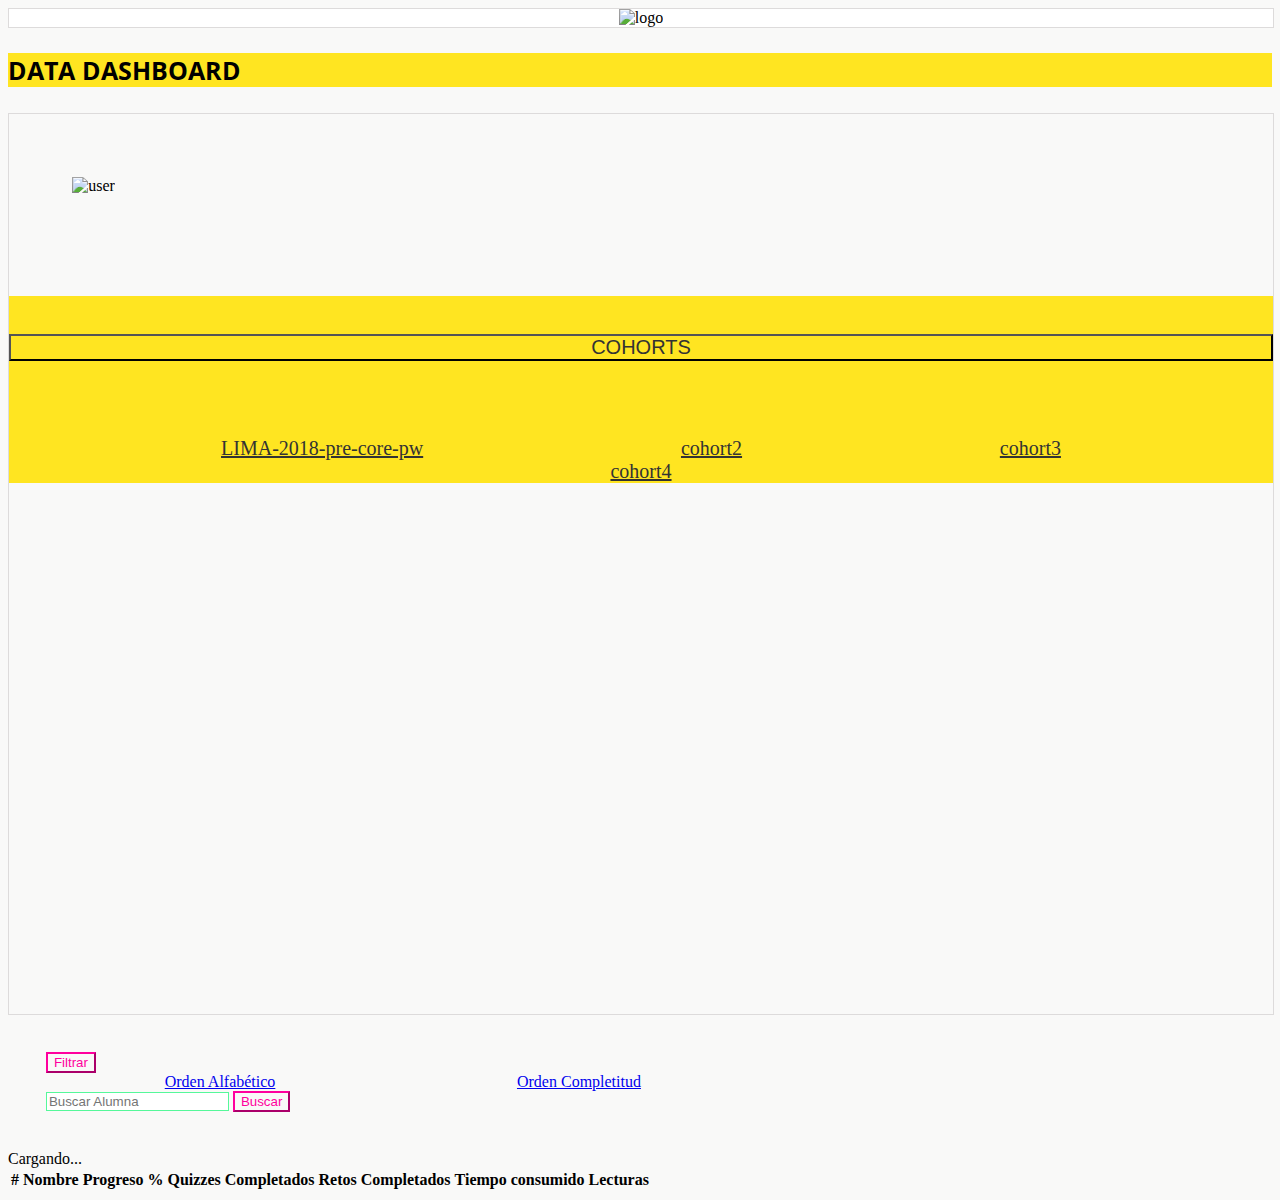
==== src/index.html @ b428a6f5 "probando promise.all, en data.js" ====
<!DOCTYPE html>
<html>
  <head>
    <meta charset="utf-8">
    <meta name="viewport" content="width=device-width, initial-scale=1.0">
    <title>Data Dashboard</title>
    <!-- Link brootstrap -->
    <link rel="stylesheet" href="https://stackpath.bootstrapcdn.com/bootstrap/4.1.1/css/bootstrap.min.css" integrity="sha384-WskhaSGFgHYWDcbwN70/dfYBj47jz9qbsMId/iRN3ewGhXQFZCSftd1LZCfmhktB" crossorigin="anonymous">
    <!-- Link fuentes -->
    <link href="https://fonts.googleapis.com/css?family=Open+Sans:400,700" rel="stylesheet">
    <!-- Link style -->
    <link rel="stylesheet" href="style.css">
  </head>
  <body>
    <!-- Container -->
    <div class="container-fluid">
      <!-- col header -->
      <div class="row">
        <div class = "col-3 logo">
            <picture>
              <img src="../src/img/logo_laboratoria.png" class="img-fluid lab" alt="logo">
            </picture>
        </div>  
        <div class="col-9 title">
            <h1>DATA DASHBOARD</h1>
        </div> <!-- fin col de header -->
      </div>      
      <div class="row"> <!-- col de la estructura -->
        <div class="col-3 menu sticky-top">
          <!-- aqui va usuario  -->
          <picture>
          <img src="../src/img/no-user.png" alt="user" class="img-fluid user">
          </picture>
          <!-- menu desplegable de cohorts sacar de bootstrap -->
          <div class="row">
              <div class="dropdown col-12 cohort">             
                 <button class="btn btn-sucess dropdown-toggle cohort" type="button" id="dropdownMenuEnlace" data-toggle="dropdown" aria-haspopup="true" aria-expanded="true">
                  COHORTS
                 </button>   
                   <!-- enlace 'a' con id, para darle funcionalidad -->
                 <div class="dropdown-menu cohort" aria-labelledby="dropdownMenuEnlace" aria-expanded="true">
                   <a id = "boton" href="#" class="dropdown-item cohort">LIMA-2018-pre-core-pw</a>
                   <a id = "botonTwo" href="#" class="dropdown-item cohort">cohort2</a>
                   <a id = "botonThree" href="#" class="dropdown-item cohort">cohort3</a>
                   <a id = "botonFour" href="#" class="dropdown-item cohort">cohort4</a>
                 </div>
                 
               </div>
           </div>
         </div>
        <div class="col-9"> <!--contenido de data-->
          <!--div con menu de ordenar / filtrar y buscar bootstrap-->
          <div class="row dropdown filter">
            <div class="col-6 dropright">
              <button class="btn btn-secondary dropdown-toggle filtro" type="button" id="dropdownMenuButton" data-toggle="dropdown" aria-haspopup="true" aria-expanded="false">
                 Filtrar
              </button>
              <div class="dropdown-menu" aria-labelledby="dropdownMenuButton">
                <a class="dropdown-item" href="#">Orden Alfabético</a>
                <a class="dropdown-item" href="#">Orden Completitud</a>
              </div>
            </div>   
            <div class="col-6">
              <form class="form-inline ">
                <input class="form-control mr-sm-2" type="search" placeholder="Buscar Alumna" aria-label="Search">
                <button class="btn btn-outline-success my-2 my-sm-0 filtro" type="submit">Buscar</button>
              </form>
            </div>  
          </div>
          <div id="loading">Cargando...</div>
          <article id="ranking" class="studentList row">
            <table id="studentsRanking" class="table col-lg-12">
              <thead>
                <tr>
                  <th scope="col">#</th>
                  <th scope="col">Nombre</th>
                  <th scope="col">Progreso %</th>
                  <th scope="col">Quizzes Completados</th>
                  <th scope="col">Retos Completados</th>
                  <th scope="col">Tiempo consumido</th>
                  <th scope="col">Lecturas</th>
                </tr>
              </thead>
              <tbody id="studentsName"></tbody>
            </table>
          </article>
      </div>  <!-- fin col de la estructura -->
    </div> <!-- Fin container -->  
    <script src="https://code.jquery.com/jquery-3.3.1.slim.min.js" integrity="sha384-q8i/X+965DzO0rT7abK41JStQIAqVgRVzpbzo5smXKp4YfRvH+8abtTE1Pi6jizo" crossorigin="anonymous"></script>
    <script src="https://cdnjs.cloudflare.com/ajax/libs/popper.js/1.14.3/umd/popper.min.js" integrity="sha384-ZMP7rVo3mIykV+2+9J3UJ46jBk0WLaUAdn689aCwoqbBJiSnjAK/l8WvCWPIPm49" crossorigin="anonymous"></script>
    <script src="https://stackpath.bootstrapcdn.com/bootstrap/4.1.1/js/bootstrap.min.js" integrity="sha384-smHYKdLADwkXOn1EmN1qk/HfnUcbVRZyYmZ4qpPea6sjB/pTJ0euyQp0Mk8ck+5T" crossorigin="anonymous"></script>
    <!-- Link main -->
    <script src="main.js"></script>
  </body>
</html>
---- src/style.css ----
body{
  background-color: #F9F9F8;
}
h1{
  font-family: 'Open Sans', sans-serif;
  text-align: left;
  margin: 2% 0%;
  font-weight: bold;
  font-size: 25px;
}
.lab{
  object-fit: scale-down;
  height: 12vh;
}
.logo {
 background-color: white; 
 width: 100%;
 text-align: center;
 border: 1px solid rgb(221, 219, 219);
}
.title {
  background-color: #FFE521;
  width: 100%;
}
.menu{
  width: 100%;
  background-color: #F9F9F8;
  border: 1px solid rgb(221, 219, 219);
  height: 100vh;
}
.user{
  object-fit: scale-down;
  height: 15vh;
  padding: 5%;
}
.cohort{
  color: #333333;
  width: 100%;
  margin: 3% 0%;
  padding: 0%;
  background-color: #FFE521;
  font-size: 20px;
  text-align:center;
}
.dropdown-item{
  width: 100%;
  margin: 0%;
  padding: 0% 10%;
}
.filtro{
  color: #FF009E;
  background-color: transparent;
  background-image: none;
  border-color: #FF009E;
}
.filter{
  margin: 3%;
}
.dropdown-item:hover{
  background-color: #FF009E;
}
.filtro:hover{
  background-color: #56F89A;
  color: black;
}
.btn-secondary:not(:disabled):not(.disabled).active, .btn-secondary:not(:disabled):not(.disabled):active, .show>.btn-secondary.dropdown-toggle {
  color: #fff;
  background-color: #56F89A;
  border-color: #4e555b;
}
.form-control{
  color: #56F89A;
  border: 1px solid #56F89A;
}
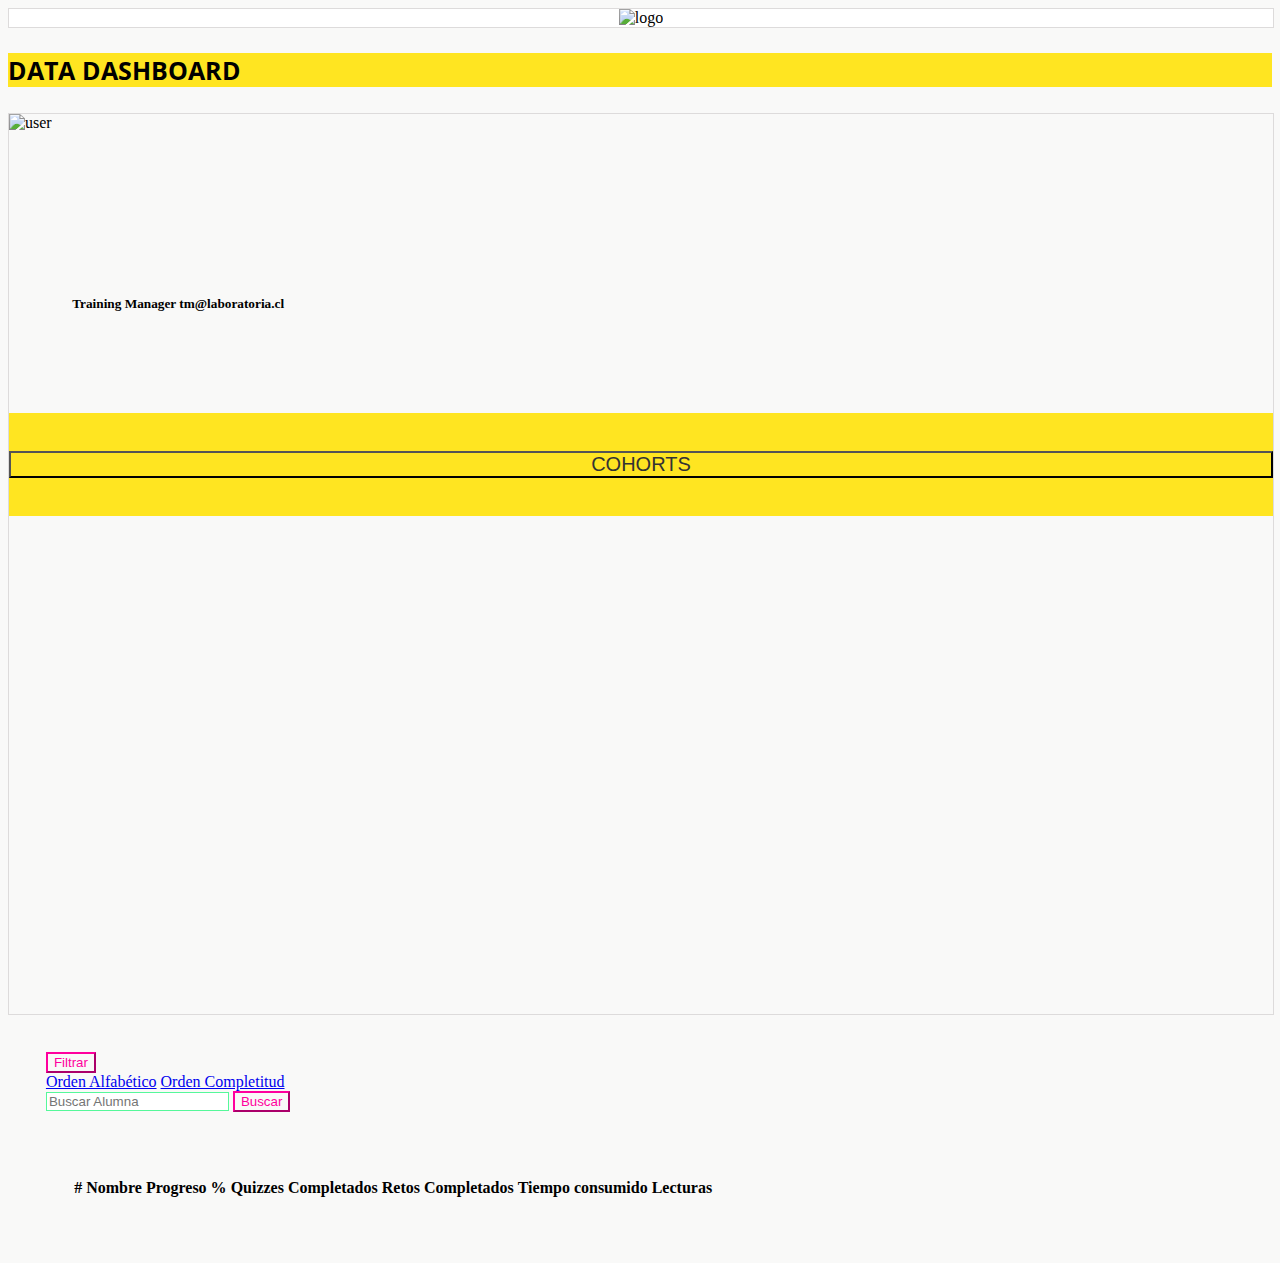
==== commit 19fe56d7: "agregando cohorts desplegable, modificando fetch, agregando a data funciones, impresion correcta de " ====
--- a/src/index.html
+++ b/src/index.html
@@ -15,43 +15,47 @@
     <!-- Container -->
     <div class="container-fluid">
       <!-- col header -->
-      <div class="row">
-        <div class = "col-3 logo">
+      <header class="row">
+        <!-- Logo Laboratoria  -->
+        <div class = "col-sm-3 logo">
             <picture>
               <img src="../src/img/logo_laboratoria.png" class="img-fluid lab" alt="logo">
             </picture>
         </div>  
-        <div class="col-9 title">
+        <div class="col-sm-9 title">
             <h1>DATA DASHBOARD</h1>
-        </div> <!-- fin col de header -->
-      </div>      
+        </div> 
+      </header> <!-- fin col de header -->      
       <div class="row"> <!-- col de la estructura -->
-        <div class="col-3 menu sticky-top">
+        <aside class="col-sm-3 menu sticky-top">
           <!-- aqui va usuario  -->
-          <picture>
-          <img src="../src/img/no-user.png" alt="user" class="img-fluid user">
-          </picture>
+          <div class="row">
+            <div class="col-3">
+              <picture>
+                <img src="../src/img/no-user.png" alt="user" class="img user">
+              </picture>
+            </div>
+            <div class="col-9">
+              <h5>Training Manager tm@laboratoria.cl</h5>
+            </div>
+          </div>  
           <!-- menu desplegable de cohorts sacar de bootstrap -->
           <div class="row">
-              <div class="dropdown col-12 cohort">             
+              <div class="dropdown col-sm-12 cohort">             
                  <button class="btn btn-sucess dropdown-toggle cohort" type="button" id="dropdownMenuEnlace" data-toggle="dropdown" aria-haspopup="true" aria-expanded="true">
                   COHORTS
                  </button>   
                    <!-- enlace 'a' con id, para darle funcionalidad -->
-                 <div class="dropdown-menu cohort" aria-labelledby="dropdownMenuEnlace" aria-expanded="true">
-                   <a id = "boton" href="#" class="dropdown-item cohort">LIMA-2018-pre-core-pw</a>
-                   <a id = "botonTwo" href="#" class="dropdown-item cohort">cohort2</a>
-                   <a id = "botonThree" href="#" class="dropdown-item cohort">cohort3</a>
-                   <a id = "botonFour" href="#" class="dropdown-item cohort">cohort4</a>
+                 <div class="dropdown-menu cohort" id="menuCohort" aria-labelledby="dropdownMenuEnlace" aria-expanded="true">
+                <!-- espacio -->
                  </div>
-                 
                </div>
            </div>
-         </div>
-        <div class="col-9"> <!--contenido de data-->
+          </aside>
+        <section class="col-sm-9" id="contData"> <!--contenido de data-->
           <!--div con menu de ordenar / filtrar y buscar bootstrap-->
           <div class="row dropdown filter">
-            <div class="col-6 dropright">
+            <div class="col-sm-6 dropright">
               <button class="btn btn-secondary dropdown-toggle filtro" type="button" id="dropdownMenuButton" data-toggle="dropdown" aria-haspopup="true" aria-expanded="false">
                  Filtrar
               </button>
@@ -60,16 +64,15 @@
                 <a class="dropdown-item" href="#">Orden Completitud</a>
               </div>
             </div>   
-            <div class="col-6">
+            <div class="col-sm-6">
               <form class="form-inline ">
                 <input class="form-control mr-sm-2" type="search" placeholder="Buscar Alumna" aria-label="Search">
                 <button class="btn btn-outline-success my-2 my-sm-0 filtro" type="submit">Buscar</button>
               </form>
             </div>  
           </div>
-          <div id="loading">Cargando...</div>
           <article id="ranking" class="studentList row">
-            <table id="studentsRanking" class="table col-lg-12">
+            <table id="studentsRanking" class="table col-sm-12 table-responsive-sm table-hover">
               <thead>
                 <tr>
                   <th scope="col">#</th>
@@ -84,12 +87,13 @@
               <tbody id="studentsName"></tbody>
             </table>
           </article>
-      </div>  <!-- fin col de la estructura -->
+        </section>  <!-- fin col de la estructura -->
     </div> <!-- Fin container -->  
     <script src="https://code.jquery.com/jquery-3.3.1.slim.min.js" integrity="sha384-q8i/X+965DzO0rT7abK41JStQIAqVgRVzpbzo5smXKp4YfRvH+8abtTE1Pi6jizo" crossorigin="anonymous"></script>
     <script src="https://cdnjs.cloudflare.com/ajax/libs/popper.js/1.14.3/umd/popper.min.js" integrity="sha384-ZMP7rVo3mIykV+2+9J3UJ46jBk0WLaUAdn689aCwoqbBJiSnjAK/l8WvCWPIPm49" crossorigin="anonymous"></script>
     <script src="https://stackpath.bootstrapcdn.com/bootstrap/4.1.1/js/bootstrap.min.js" integrity="sha384-smHYKdLADwkXOn1EmN1qk/HfnUcbVRZyYmZ4qpPea6sjB/pTJ0euyQp0Mk8ck+5T" crossorigin="anonymous"></script>
     <!-- Link main -->
     <script src="main.js"></script>
+    <script src="data.js"></script>
   </body>
 </html>
--- a/src/style.css
+++ b/src/style.css
@@ -7,6 +7,10 @@
   margin: 2% 0%;
   font-weight: bold;
   font-size: 25px;
+}
+h5{
+  margin-top: 8%;
+  padding: 5%;
 }
 .lab{
   object-fit: scale-down;
@@ -31,7 +35,6 @@
 .user{
   object-fit: scale-down;
   height: 15vh;
-  padding: 5%;
 }
 .cohort{
   color: #333333;
@@ -42,10 +45,15 @@
   font-size: 20px;
   text-align:center;
 }
-.dropdown-item{
+li{
+  font-size: 20px;
+  border:1px white solid;
   width: 100%;
   margin: 0%;
   padding: 0% 10%;
+}
+#contData{
+  display: block;
 }
 .filtro{
   color: #FF009E;
@@ -56,7 +64,7 @@
 .filter{
   margin: 3%;
 }
-.dropdown-item:hover{
+li:hover{
   background-color: #FF009E;
 }
 .filtro:hover{
@@ -68,7 +76,22 @@
   background-color: #56F89A;
   border-color: #4e555b;
 }
+#ranking{
+  margin: 5% 5%;
+}
 .form-control{
   color: #56F89A;
   border: 1px solid #56F89A;
-}+}
+tr td:hover{
+  background-color: #56F89A;
+}
+
+@media all and (max-width: 700px) {
+  [class*="col-"] {
+      width: 100%
+  }
+  .col-3{
+      width:25%;
+  }
+}
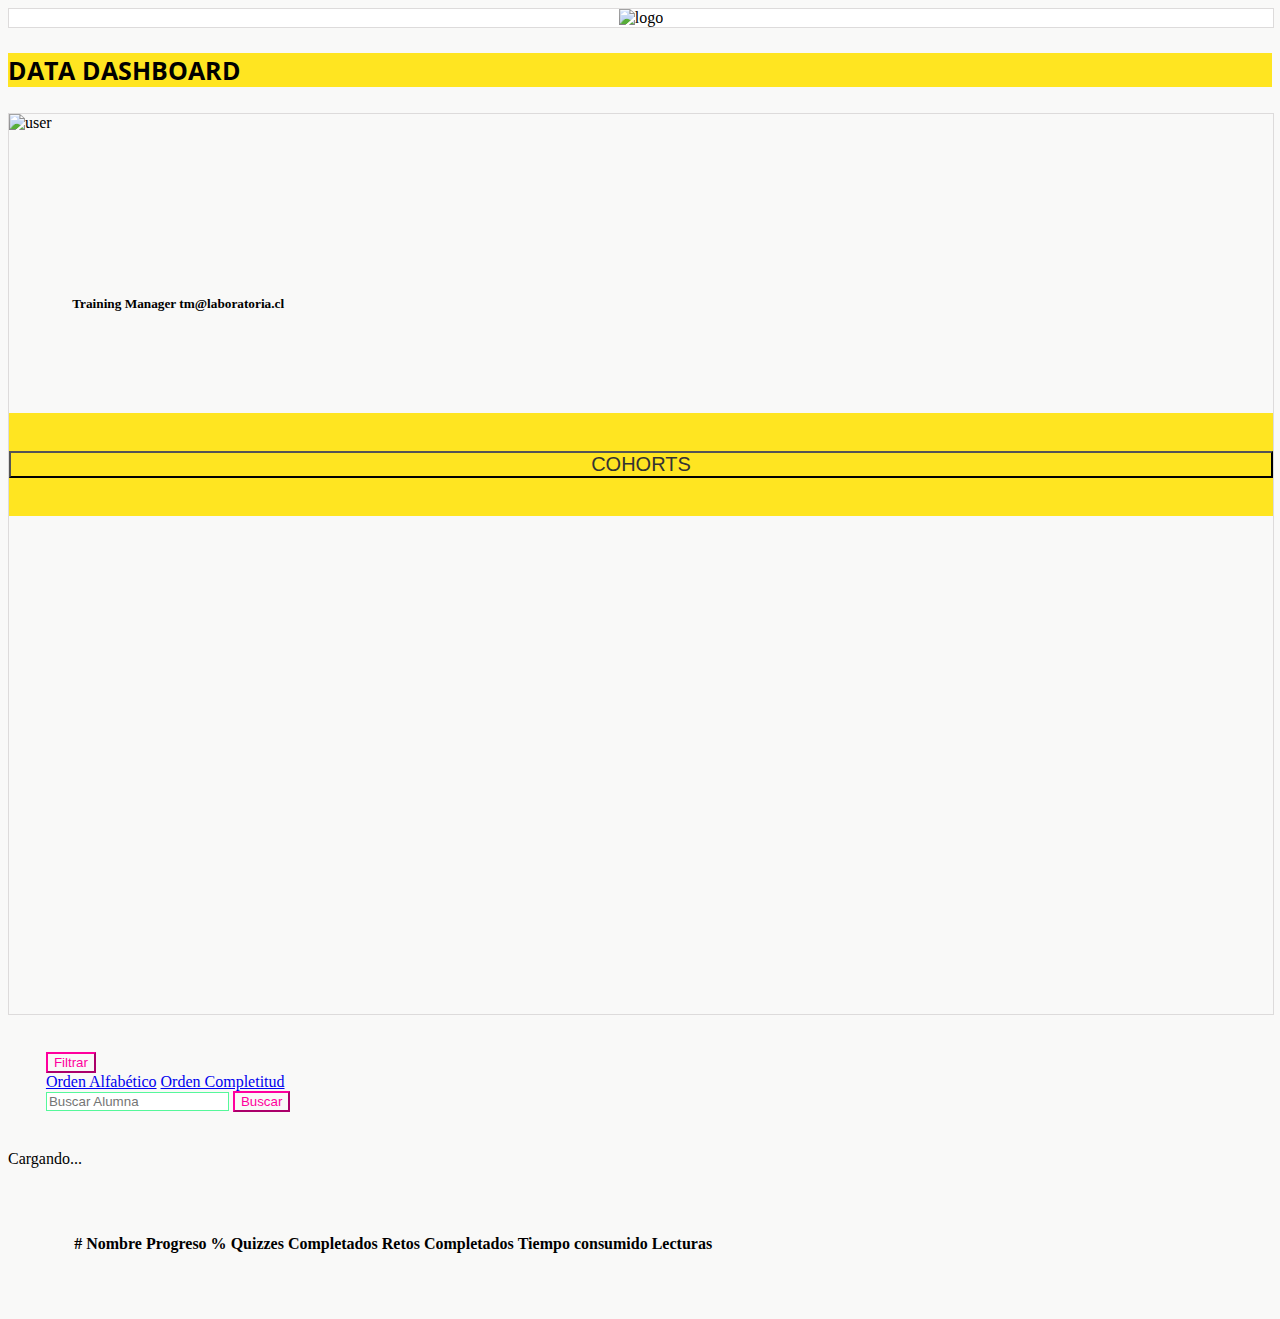
==== commit 50abe1de: "intentndo sincronizar" ====
--- a/src/index.html
+++ b/src/index.html
@@ -49,6 +49,7 @@
                  <div class="dropdown-menu cohort" id="menuCohort" aria-labelledby="dropdownMenuEnlace" aria-expanded="true">
                 <!-- espacio -->
                  </div>
+                 
                </div>
            </div>
           </aside>
@@ -71,6 +72,7 @@
               </form>
             </div>  
           </div>
+          <div id="loading">Cargando...</div>
           <article id="ranking" class="studentList row">
             <table id="studentsRanking" class="table col-sm-12 table-responsive-sm table-hover">
               <thead>
--- a/src/style.css
+++ b/src/style.css
@@ -83,6 +83,15 @@
   color: #56F89A;
   border: 1px solid #56F89A;
 }
+<<<<<<< HEAD
+
+#imagen {
+  text-align: center;
+  height: 50%;
+  width: 50%;
+  display: none;
+}
+=======
 tr td:hover{
   background-color: #56F89A;
 }
@@ -95,3 +104,4 @@
       width:25%;
   }
 }
+>>>>>>> upstream/master
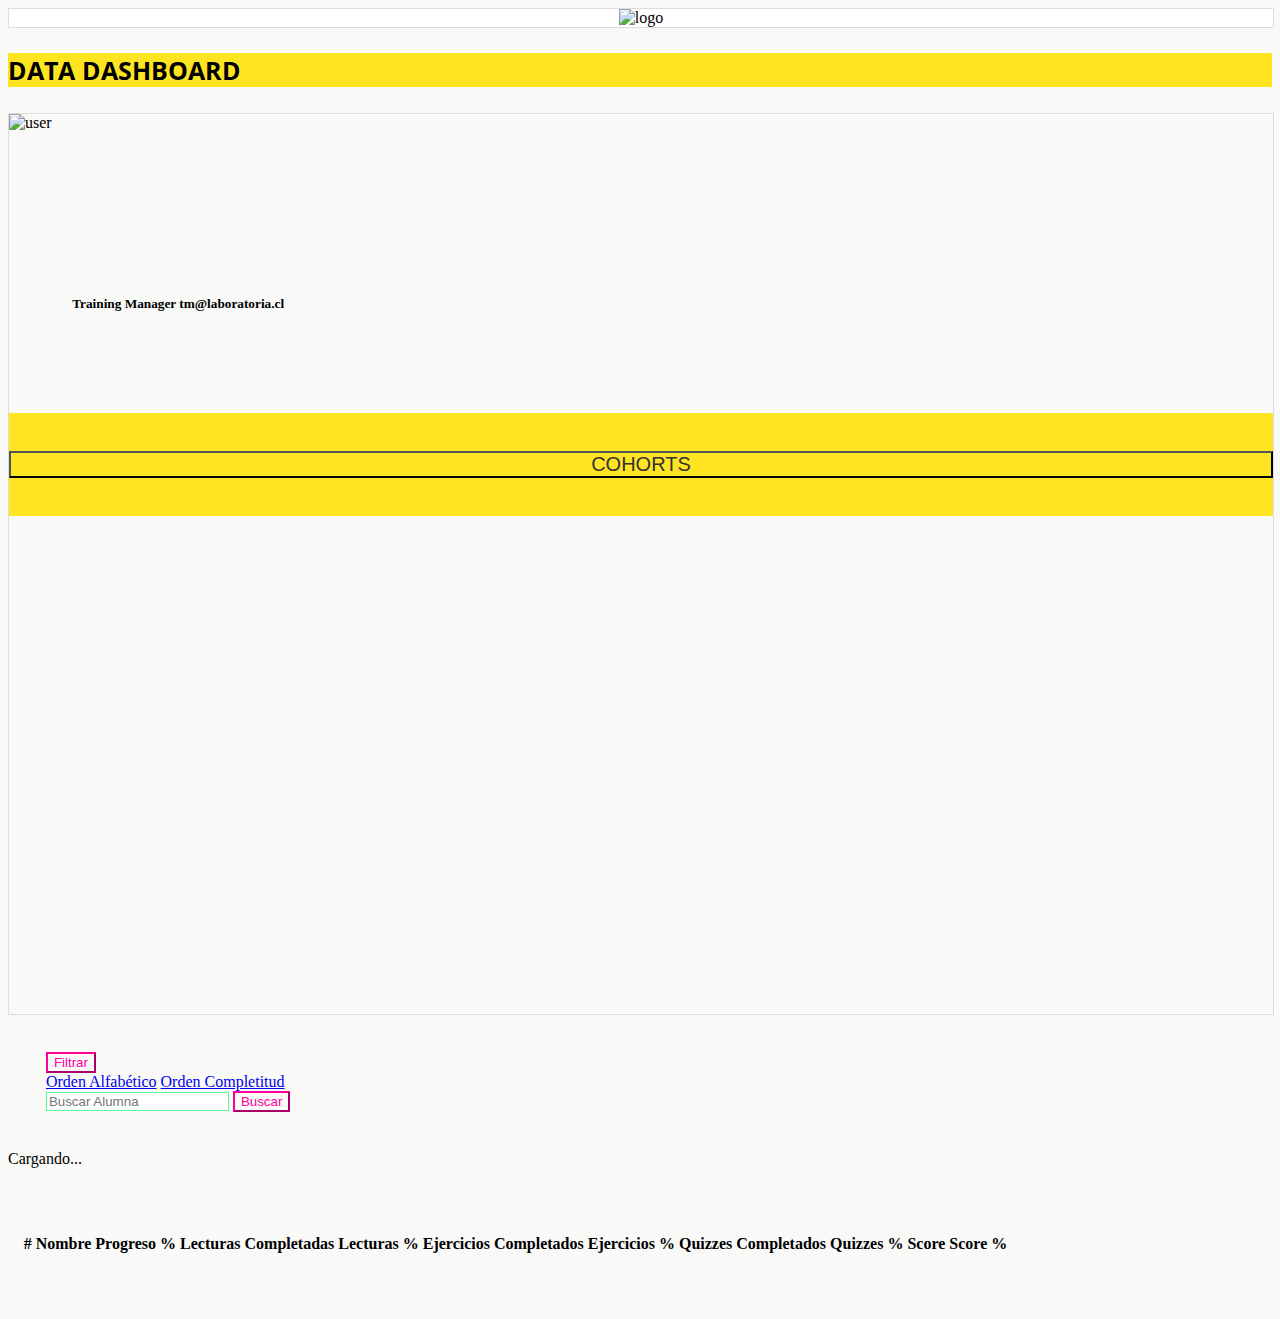
==== commit b27da5f5: "creando readme" ====
--- a/src/index.html
+++ b/src/index.html
@@ -46,7 +46,8 @@
                   COHORTS
                  </button>   
                    <!-- enlace 'a' con id, para darle funcionalidad -->
-                 <div class="dropdown-menu cohort" id="menuCohort" aria-labelledby="dropdownMenuEnlace" aria-expanded="true">
+                   <div class="dropdown-menu cohort" id="menuCohort" aria-labelledby="dropdownMenuEnlace" aria-expanded="true">
+                 
                 <!-- espacio -->
                  </div>
                  
@@ -80,10 +81,14 @@
                   <th scope="col">#</th>
                   <th scope="col">Nombre</th>
                   <th scope="col">Progreso %</th>
+                  <th scope="col">Lecturas Completadas</th>
+                  <th scope="col">Lecturas %</th>
+                  <th scope="col">Ejercicios Completados</th>
+                  <th scope="col">Ejercicios %</th>
                   <th scope="col">Quizzes Completados</th>
-                  <th scope="col">Retos Completados</th>
-                  <th scope="col">Tiempo consumido</th>
-                  <th scope="col">Lecturas</th>
+                  <th scope="col">Quizzes %</th>
+                  <th scope="col">Score</th>
+                  <th scope="col">Score %</th>
                 </tr>
               </thead>
               <tbody id="studentsName"></tbody>
--- a/src/style.css
+++ b/src/style.css
@@ -77,31 +77,25 @@
   border-color: #4e555b;
 }
 #ranking{
-  margin: 5% 5%;
+  margin: 5% 1%;
 }
 .form-control{
   color: #56F89A;
   border: 1px solid #56F89A;
 }
-<<<<<<< HEAD
-
-#imagen {
-  text-align: center;
-  height: 50%;
-  width: 50%;
-  display: none;
-}
-=======
 tr td:hover{
   background-color: #56F89A;
 }
 
-@media all and (max-width: 700px) {
-  [class*="col-"] {
-      width: 100%
+@media screen and (max-width: 700px) {
+  table {
+    width: 100%;
   }
-  .col-3{
-      width:25%;
+  thead {
+    display: none;
   }
+  tr {
+    background-color: inherit;
+  }
+
 }
->>>>>>> upstream/master
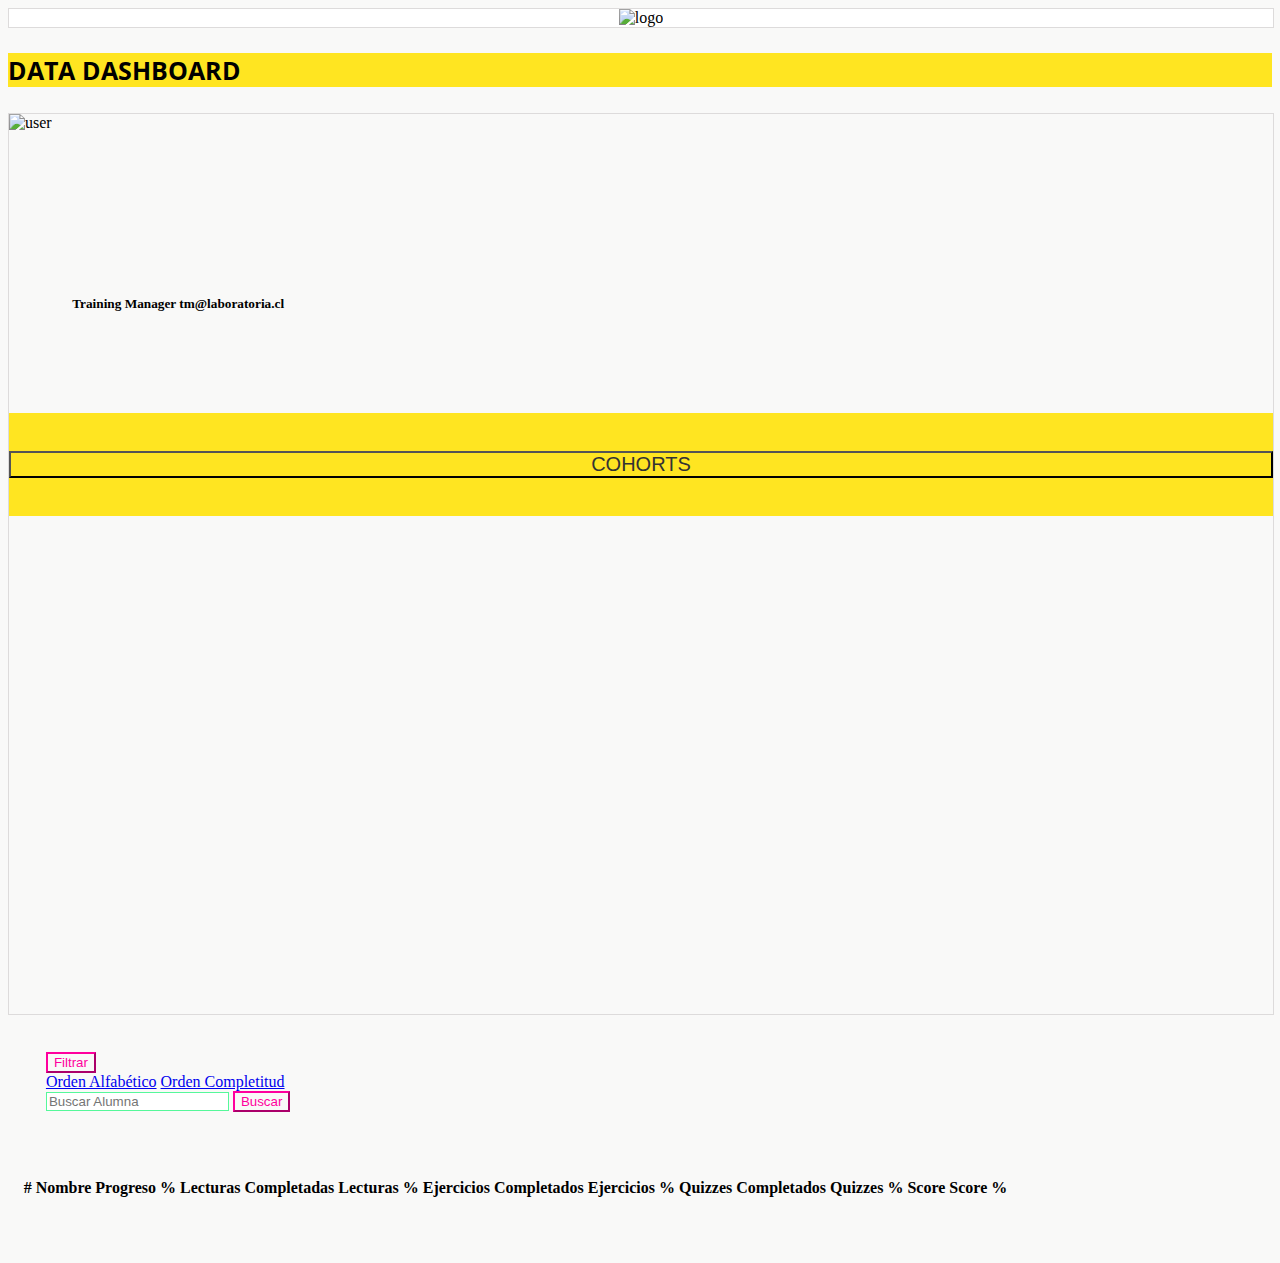
==== commit 2fed3e8e: "empezando desde 0" ====
--- a/src/index.html
+++ b/src/index.html
@@ -1,106 +1,105 @@
-<!DOCTYPE html>
-<html>
-  <head>
-    <meta charset="utf-8">
-    <meta name="viewport" content="width=device-width, initial-scale=1.0">
-    <title>Data Dashboard</title>
-    <!-- Link brootstrap -->
-    <link rel="stylesheet" href="https://stackpath.bootstrapcdn.com/bootstrap/4.1.1/css/bootstrap.min.css" integrity="sha384-WskhaSGFgHYWDcbwN70/dfYBj47jz9qbsMId/iRN3ewGhXQFZCSftd1LZCfmhktB" crossorigin="anonymous">
-    <!-- Link fuentes -->
-    <link href="https://fonts.googleapis.com/css?family=Open+Sans:400,700" rel="stylesheet">
-    <!-- Link style -->
-    <link rel="stylesheet" href="style.css">
-  </head>
-  <body>
-    <!-- Container -->
-    <div class="container-fluid">
-      <!-- col header -->
-      <header class="row">
-        <!-- Logo Laboratoria  -->
-        <div class = "col-sm-3 logo">
-            <picture>
-              <img src="../src/img/logo_laboratoria.png" class="img-fluid lab" alt="logo">
-            </picture>
-        </div>  
-        <div class="col-sm-9 title">
-            <h1>DATA DASHBOARD</h1>
-        </div> 
-      </header> <!-- fin col de header -->      
-      <div class="row"> <!-- col de la estructura -->
-        <aside class="col-sm-3 menu sticky-top">
-          <!-- aqui va usuario  -->
-          <div class="row">
-            <div class="col-3">
-              <picture>
-                <img src="../src/img/no-user.png" alt="user" class="img user">
-              </picture>
-            </div>
-            <div class="col-9">
-              <h5>Training Manager tm@laboratoria.cl</h5>
-            </div>
-          </div>  
-          <!-- menu desplegable de cohorts sacar de bootstrap -->
-          <div class="row">
-              <div class="dropdown col-sm-12 cohort">             
-                 <button class="btn btn-sucess dropdown-toggle cohort" type="button" id="dropdownMenuEnlace" data-toggle="dropdown" aria-haspopup="true" aria-expanded="true">
-                  COHORTS
-                 </button>   
-                   <!-- enlace 'a' con id, para darle funcionalidad -->
-                   <div class="dropdown-menu cohort" id="menuCohort" aria-labelledby="dropdownMenuEnlace" aria-expanded="true">
-                 
-                <!-- espacio -->
-                 </div>
-                 
-               </div>
-           </div>
-          </aside>
-        <section class="col-sm-9" id="contData"> <!--contenido de data-->
-          <!--div con menu de ordenar / filtrar y buscar bootstrap-->
-          <div class="row dropdown filter">
-            <div class="col-sm-6 dropright">
-              <button class="btn btn-secondary dropdown-toggle filtro" type="button" id="dropdownMenuButton" data-toggle="dropdown" aria-haspopup="true" aria-expanded="false">
-                 Filtrar
-              </button>
-              <div class="dropdown-menu" aria-labelledby="dropdownMenuButton">
-                <a class="dropdown-item" href="#">Orden Alfabético</a>
-                <a class="dropdown-item" href="#">Orden Completitud</a>
-              </div>
-            </div>   
-            <div class="col-sm-6">
-              <form class="form-inline ">
-                <input class="form-control mr-sm-2" type="search" placeholder="Buscar Alumna" aria-label="Search">
-                <button class="btn btn-outline-success my-2 my-sm-0 filtro" type="submit">Buscar</button>
-              </form>
-            </div>  
-          </div>
-          <div id="loading">Cargando...</div>
-          <article id="ranking" class="studentList row">
-            <table id="studentsRanking" class="table col-sm-12 table-responsive-sm table-hover">
-              <thead>
-                <tr>
-                  <th scope="col">#</th>
-                  <th scope="col">Nombre</th>
-                  <th scope="col">Progreso %</th>
-                  <th scope="col">Lecturas Completadas</th>
-                  <th scope="col">Lecturas %</th>
-                  <th scope="col">Ejercicios Completados</th>
-                  <th scope="col">Ejercicios %</th>
-                  <th scope="col">Quizzes Completados</th>
-                  <th scope="col">Quizzes %</th>
-                  <th scope="col">Score</th>
-                  <th scope="col">Score %</th>
-                </tr>
-              </thead>
-              <tbody id="studentsName"></tbody>
-            </table>
-          </article>
-        </section>  <!-- fin col de la estructura -->
-    </div> <!-- Fin container -->  
-    <script src="https://code.jquery.com/jquery-3.3.1.slim.min.js" integrity="sha384-q8i/X+965DzO0rT7abK41JStQIAqVgRVzpbzo5smXKp4YfRvH+8abtTE1Pi6jizo" crossorigin="anonymous"></script>
-    <script src="https://cdnjs.cloudflare.com/ajax/libs/popper.js/1.14.3/umd/popper.min.js" integrity="sha384-ZMP7rVo3mIykV+2+9J3UJ46jBk0WLaUAdn689aCwoqbBJiSnjAK/l8WvCWPIPm49" crossorigin="anonymous"></script>
-    <script src="https://stackpath.bootstrapcdn.com/bootstrap/4.1.1/js/bootstrap.min.js" integrity="sha384-smHYKdLADwkXOn1EmN1qk/HfnUcbVRZyYmZ4qpPea6sjB/pTJ0euyQp0Mk8ck+5T" crossorigin="anonymous"></script>
-    <!-- Link main -->
-    <script src="main.js"></script>
-    <script src="data.js"></script>
-  </body>
-</html>
+<!DOCTYPE html>
+<html>
+  <head>
+    <meta charset="utf-8">
+    <meta name="viewport" content="width=device-width, initial-scale=1.0">
+    <title>Data Dashboard</title>
+    <!-- Link brootstrap -->
+    <link rel="stylesheet" href="https://stackpath.bootstrapcdn.com/bootstrap/4.1.1/css/bootstrap.min.css" integrity="sha384-WskhaSGFgHYWDcbwN70/dfYBj47jz9qbsMId/iRN3ewGhXQFZCSftd1LZCfmhktB" crossorigin="anonymous">
+    <!-- Link fuentes -->
+    <link href="https://fonts.googleapis.com/css?family=Open+Sans:400,700" rel="stylesheet">
+    <!-- Link style -->
+    <link rel="stylesheet" href="style.css">
+  </head>
+  <body>
+    <!-- Container -->
+    <div class="container-fluid">
+      <!-- col header -->
+      <header class="row">
+        <!-- Logo Laboratoria  -->
+        <div class = "col-sm-3 logo">
+            <picture>
+              <img src="../src/img/logo_laboratoria.png" class="img-fluid lab" alt="logo">
+            </picture>
+        </div>  
+        <div class="col-sm-9 title">
+            <h1>DATA DASHBOARD</h1>
+        </div> 
+      </header> <!-- fin col de header -->      
+      <div class="row"> <!-- col de la estructura -->
+        <aside class="col-sm-3 menu sticky-top">
+          <!-- aqui va usuario  -->
+          <div class="row">
+            <div class="col-3">
+              <picture>
+                <img src="../src/img/no-user.png" alt="user" class="img user">
+              </picture>
+            </div>
+            <div class="col-9">
+              <h5>Training Manager tm@laboratoria.cl</h5>
+            </div>
+          </div>  
+          <!-- menu desplegable de cohorts sacar de bootstrap -->
+          <div class="row">
+              <div class="dropdown col-sm-12 cohort">             
+                 <button class="btn btn-sucess dropdown-toggle cohort" type="button" id="btnLima" data-toggle="dropdown" aria-haspopup="true" aria-expanded="true">
+                  COHORTS
+                 </button>   
+                   <!-- enlace 'a' con id, para darle funcionalidad -->
+                   <div class="dropdown-menu cohort" id="menuCohort" aria-labelledby="dropdownMenuEnlace" aria-expanded="true">
+                 
+                <!-- espacio -->
+                 </div>
+                 
+               </div>
+           </div>
+          </aside>
+        <section class="col-sm-9" id="contData"> <!--contenido de data-->
+          <!--div con menu de ordenar / filtrar y buscar bootstrap-->
+          <div class="row dropdown filter">
+            <div class="col-sm-6 dropright">
+              <button class="btn btn-secondary dropdown-toggle filtro" type="button" id="dropdownMenuButton" data-toggle="dropdown" aria-haspopup="true" aria-expanded="false">
+                 Filtrar
+              </button>
+              <div class="dropdown-menu" aria-labelledby="dropdownMenuButton">
+                <a class="dropdown-item" href="#">Orden Alfabético</a>
+                <a class="dropdown-item" href="#">Orden Completitud</a>
+              </div>
+            </div>   
+            <div class="col-sm-6">
+              <form class="form-inline ">
+                <input class="form-control mr-sm-2" type="search" placeholder="Buscar Alumna" aria-label="Search">
+                <button class="btn btn-outline-success my-2 my-sm-0 filtro" type="submit">Buscar</button>
+              </form>
+            </div>  
+          </div>
+          <article id="ranking" class="studentList row">
+            <table id="studentsRanking" class="table col-sm-12 table-responsive-sm table-hover">
+              <thead>
+                <tr>
+                  <th scope="col">#</th>
+                  <th scope="col">Nombre</th>
+                  <th scope="col">Progreso %</th>
+                  <th scope="col">Lecturas Completadas</th>
+                  <th scope="col">Lecturas %</th>
+                  <th scope="col">Ejercicios Completados</th>
+                  <th scope="col">Ejercicios %</th>
+                  <th scope="col">Quizzes Completados</th>
+                  <th scope="col">Quizzes %</th>
+                  <th scope="col">Score</th>
+                  <th scope="col">Score %</th>
+                </tr>
+              </thead>
+              <tbody id="studentsName"></tbody>
+            </table>
+          </article>
+        </section>  <!-- fin col de la estructura -->
+    </div> <!-- Fin container -->  
+    <script src="https://code.jquery.com/jquery-3.3.1.slim.min.js" integrity="sha384-q8i/X+965DzO0rT7abK41JStQIAqVgRVzpbzo5smXKp4YfRvH+8abtTE1Pi6jizo" crossorigin="anonymous"></script>
+    <script src="https://cdnjs.cloudflare.com/ajax/libs/popper.js/1.14.3/umd/popper.min.js" integrity="sha384-ZMP7rVo3mIykV+2+9J3UJ46jBk0WLaUAdn689aCwoqbBJiSnjAK/l8WvCWPIPm49" crossorigin="anonymous"></script>
+    <script src="https://stackpath.bootstrapcdn.com/bootstrap/4.1.1/js/bootstrap.min.js" integrity="sha384-smHYKdLADwkXOn1EmN1qk/HfnUcbVRZyYmZ4qpPea6sjB/pTJ0euyQp0Mk8ck+5T" crossorigin="anonymous"></script>
+    <!-- Link main -->
+    <script src="main.js"></script>
+    <script src="data.js"></script>
+  </body>
+</html>
--- a/src/style.css
+++ b/src/style.css
@@ -1,101 +1,101 @@
-body{
-  background-color: #F9F9F8;
-}
-h1{
-  font-family: 'Open Sans', sans-serif;
-  text-align: left;
-  margin: 2% 0%;
-  font-weight: bold;
-  font-size: 25px;
-}
-h5{
-  margin-top: 8%;
-  padding: 5%;
-}
-.lab{
-  object-fit: scale-down;
-  height: 12vh;
-}
-.logo {
- background-color: white; 
- width: 100%;
- text-align: center;
- border: 1px solid rgb(221, 219, 219);
-}
-.title {
-  background-color: #FFE521;
-  width: 100%;
-}
-.menu{
-  width: 100%;
-  background-color: #F9F9F8;
-  border: 1px solid rgb(221, 219, 219);
-  height: 100vh;
-}
-.user{
-  object-fit: scale-down;
-  height: 15vh;
-}
-.cohort{
-  color: #333333;
-  width: 100%;
-  margin: 3% 0%;
-  padding: 0%;
-  background-color: #FFE521;
-  font-size: 20px;
-  text-align:center;
-}
-li{
-  font-size: 20px;
-  border:1px white solid;
-  width: 100%;
-  margin: 0%;
-  padding: 0% 10%;
-}
-#contData{
-  display: block;
-}
-.filtro{
-  color: #FF009E;
-  background-color: transparent;
-  background-image: none;
-  border-color: #FF009E;
-}
-.filter{
-  margin: 3%;
-}
-li:hover{
-  background-color: #FF009E;
-}
-.filtro:hover{
-  background-color: #56F89A;
-  color: black;
-}
-.btn-secondary:not(:disabled):not(.disabled).active, .btn-secondary:not(:disabled):not(.disabled):active, .show>.btn-secondary.dropdown-toggle {
-  color: #fff;
-  background-color: #56F89A;
-  border-color: #4e555b;
-}
-#ranking{
-  margin: 5% 1%;
-}
-.form-control{
-  color: #56F89A;
-  border: 1px solid #56F89A;
-}
-tr td:hover{
-  background-color: #56F89A;
-}
-
-@media screen and (max-width: 700px) {
-  table {
-    width: 100%;
-  }
-  thead {
-    display: none;
-  }
-  tr {
-    background-color: inherit;
-  }
-
-}
+body{
+  background-color: #F9F9F8;
+}
+h1{
+  font-family: 'Open Sans', sans-serif;
+  text-align: left;
+  margin: 2% 0%;
+  font-weight: bold;
+  font-size: 25px;
+}
+h5{
+  margin-top: 8%;
+  padding: 5%;
+}
+.lab{
+  object-fit: scale-down;
+  height: 12vh;
+}
+.logo {
+ background-color: white; 
+ width: 100%;
+ text-align: center;
+ border: 1px solid rgb(221, 219, 219);
+}
+.title {
+  background-color: #FFE521;
+  width: 100%;
+}
+.menu{
+  width: 100%;
+  background-color: #F9F9F8;
+  border: 1px solid rgb(221, 219, 219);
+  height: 100vh;
+}
+.user{
+  object-fit: scale-down;
+  height: 15vh;
+}
+.cohort{
+  color: #333333;
+  width: 100%;
+  margin: 3% 0%;
+  padding: 0%;
+  background-color: #FFE521;
+  font-size: 20px;
+  text-align:center;
+}
+li{
+  font-size: 20px;
+  border:1px white solid;
+  width: 100%;
+  margin: 0%;
+  padding: 0% 10%;
+}
+#contData{
+  display: block;
+}
+.filtro{
+  color: #FF009E;
+  background-color: transparent;
+  background-image: none;
+  border-color: #FF009E;
+}
+.filter{
+  margin: 3%;
+}
+li:hover{
+  background-color: #FF009E;
+}
+.filtro:hover{
+  background-color: #56F89A;
+  color: black;
+}
+.btn-secondary:not(:disabled):not(.disabled).active, .btn-secondary:not(:disabled):not(.disabled):active, .show>.btn-secondary.dropdown-toggle {
+  color: #fff;
+  background-color: #56F89A;
+  border-color: #4e555b;
+}
+#ranking{
+  margin: 5% 1%;
+}
+.form-control{
+  color: #56F89A;
+  border: 1px solid #56F89A;
+}
+tr td:hover{
+  background-color: #56F89A;
+}
+
+@media screen and (max-width: 700px) {
+  table {
+    width: 100%;
+  }
+  thead {
+    display: none;
+  }
+  tr {
+    background-color: inherit;
+  }
+
+}
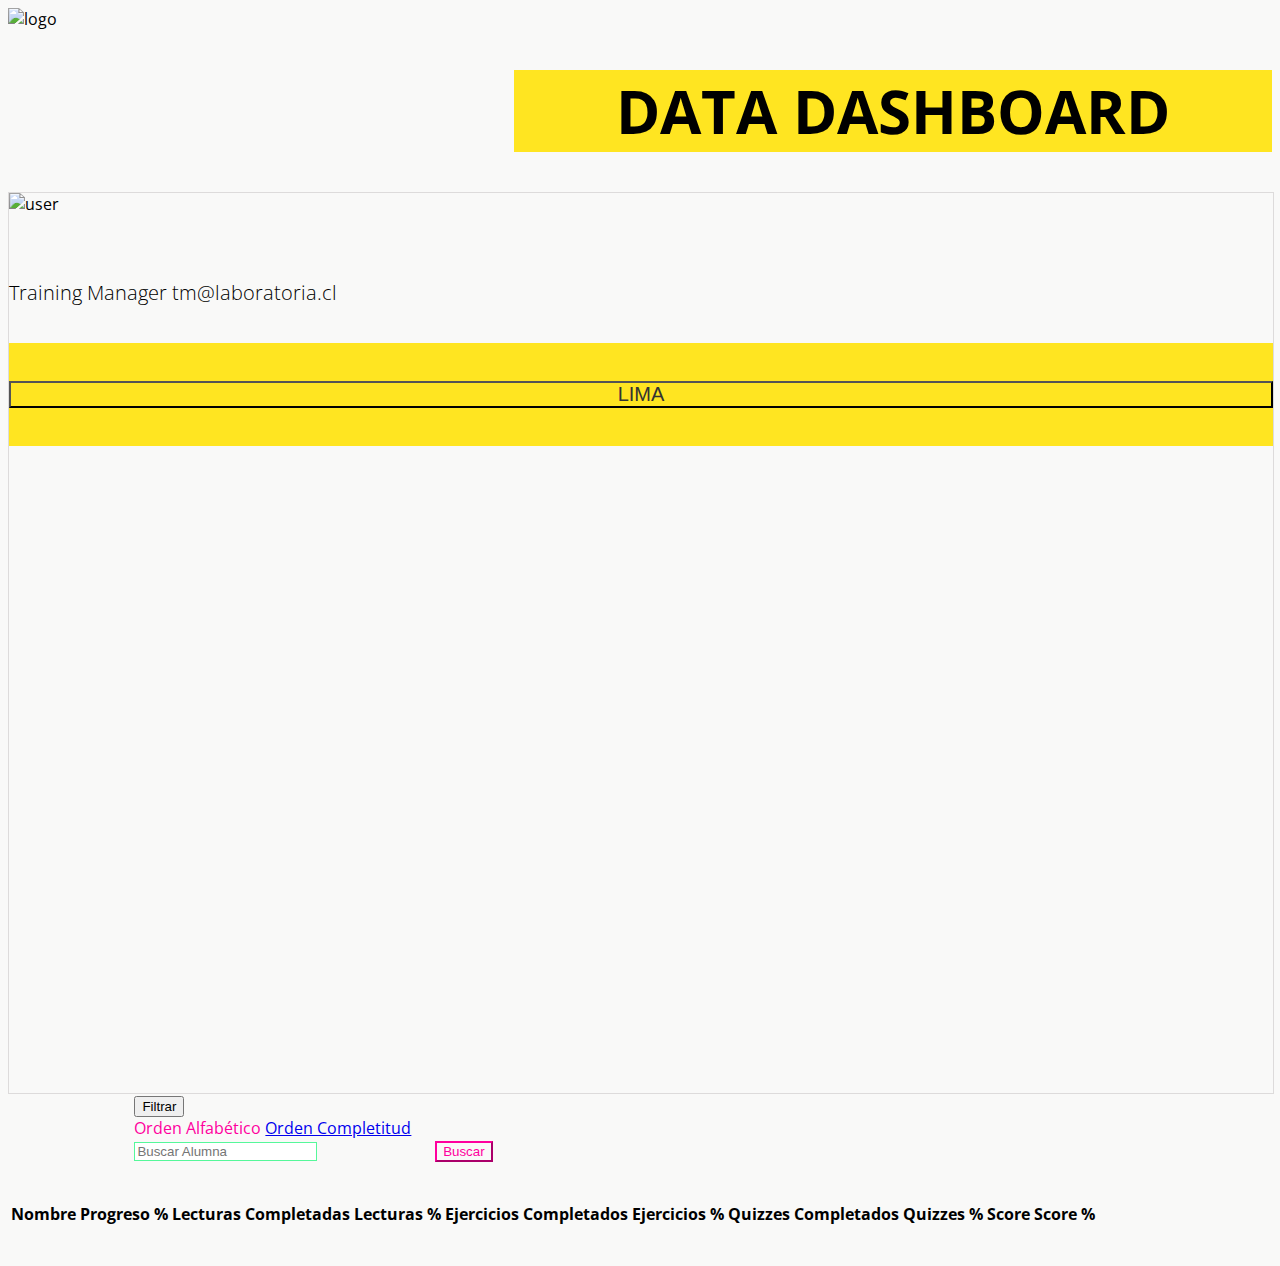
==== commit feea591f: "Merge pull request #19 from LeslieInostroza/master" ====
--- a/src/index.html
+++ b/src/index.html
@@ -43,7 +43,7 @@
           <div class="row">
               <div class="dropdown col-sm-12 cohort">             
                  <button class="btn btn-sucess dropdown-toggle cohort" type="button" id="btnLima" data-toggle="dropdown" aria-haspopup="true" aria-expanded="true">
-                  COHORTS
+                  LIMA
                  </button>   
                    <!-- enlace 'a' con id, para darle funcionalidad -->
                    <div class="dropdown-menu cohort" id="menuCohort" aria-labelledby="dropdownMenuEnlace" aria-expanded="true">
@@ -58,18 +58,18 @@
           <!--div con menu de ordenar / filtrar y buscar bootstrap-->
           <div class="row dropdown filter">
             <div class="col-sm-6 dropright">
-              <button class="btn btn-secondary dropdown-toggle filtro" type="button" id="dropdownMenuButton" data-toggle="dropdown" aria-haspopup="true" aria-expanded="false">
+              <button class="btn btn-secondary dropdown-toggle filtro" type="button" id="dropdownMenuButton" onclick ="onToggleSort()"data-toggle="dropdown" aria-haspopup="true" aria-expanded="false">
                  Filtrar
               </button>
               <div class="dropdown-menu" aria-labelledby="dropdownMenuButton">
-                <a class="dropdown-item" href="#">Orden Alfabético</a>
+                <a  class="dropdown-item">Orden Alfabético</a>
                 <a class="dropdown-item" href="#">Orden Completitud</a>
               </div>
             </div>   
             <div class="col-sm-6">
               <form class="form-inline ">
-                <input class="form-control mr-sm-2" type="search" placeholder="Buscar Alumna" aria-label="Search">
-                <button class="btn btn-outline-success my-2 my-sm-0 filtro" type="submit">Buscar</button>
+                <input class="form-control mr-sm-2" type="search" onkeyup="searchStudents()"id = "searchAlumnas" placeholder="Buscar Alumna" aria-label="Search">
+                <button class="btn btn-outline-success my-2 my-sm-0 filtro" type="submit" onclick="searchStudents()">Buscar</button>
               </form>
             </div>  
           </div>
@@ -77,7 +77,6 @@
             <table id="studentsRanking" class="table col-sm-12 table-responsive-sm table-hover">
               <thead>
                 <tr>
-                  <th scope="col">#</th>
                   <th scope="col">Nombre</th>
                   <th scope="col">Progreso %</th>
                   <th scope="col">Lecturas Completadas</th>
--- a/src/style.css
+++ b/src/style.css
@@ -1,30 +1,38 @@
 body{
   background-color: #F9F9F8;
-}
-h1{
   font-family: 'Open Sans', sans-serif;
-  text-align: left;
-  margin: 2% 0%;
-  font-weight: bold;
-  font-size: 25px;
 }
 h5{
-  margin-top: 8%;
-  padding: 5%;
+  margin-top: 5%;
+  font-weight: 100;
+  font-size: 20px;
 }
-.lab{
-  object-fit: scale-down;
-  height: 12vh;
+.navbar{
+  background-color: #FFE521;
+  padding: 0%;
 }
-.logo {
- background-color: white; 
- width: 100%;
- text-align: center;
- border: 1px solid rgb(221, 219, 219);
+.navbar-brand{
+  padding: 0%;
 }
-.title {
+.navbar-toggler{
+  border: none;
+  padding: 0;
+}
+.mail-content{
+  padding: 10%;
+}
+.mail{
+  font-size: 18px;
+  display: block;
+}
+.title{
   background-color: #FFE521;
-  width: 100%;
+  font-size: 30px;
+  text-align: center;
+  margin-left: 40%;
+}
+.liNav{
+  display: none;
 }
 .menu{
   width: 100%;
@@ -45,7 +53,7 @@
   font-size: 20px;
   text-align:center;
 }
-li{
+.liTable{
   font-size: 20px;
   border:1px white solid;
   width: 100%;
@@ -55,19 +63,24 @@
 #contData{
   display: block;
 }
-.filtro{
+.filter,
+.my-sm-0{
   color: #FF009E;
   background-color: transparent;
   background-image: none;
   border-color: #FF009E;
+  margin-left: 10%;
 }
-.filter{
+.cont-search{
   margin: 3%;
+  display: inline;
 }
-li:hover{
+li:hover,
+.cohort:hover{
   background-color: #FF009E;
 }
-.filtro:hover{
+.filter:hover,
+.my-sm-0:hover{
   background-color: #56F89A;
   color: black;
 }
@@ -77,7 +90,7 @@
   border-color: #4e555b;
 }
 #ranking{
-  margin: 5% 1%;
+  margin: 3% 0%;
 }
 .form-control{
   color: #56F89A;
@@ -87,15 +100,29 @@
   background-color: #56F89A;
 }
 
-@media screen and (max-width: 700px) {
-  table {
-    width: 100%;
-  }
-  thead {
-    display: none;
-  }
+@media (max-width: 770px) {
   tr {
     background-color: inherit;
   }
+  .menu{
+    display: none;
+  }
+  .liNav{
+    display: block;
+  }
+  .title{
+    margin-left: 5%;
+  }
+  .dropright{
+    width: 100%;
+    margin: 0%;
+  }
+  .my-sm-0{
+    width: 100%;
+    margin: 0%;
+  }
+  .mr-sm-2{
+    width: 100%;
+  }
 
 }
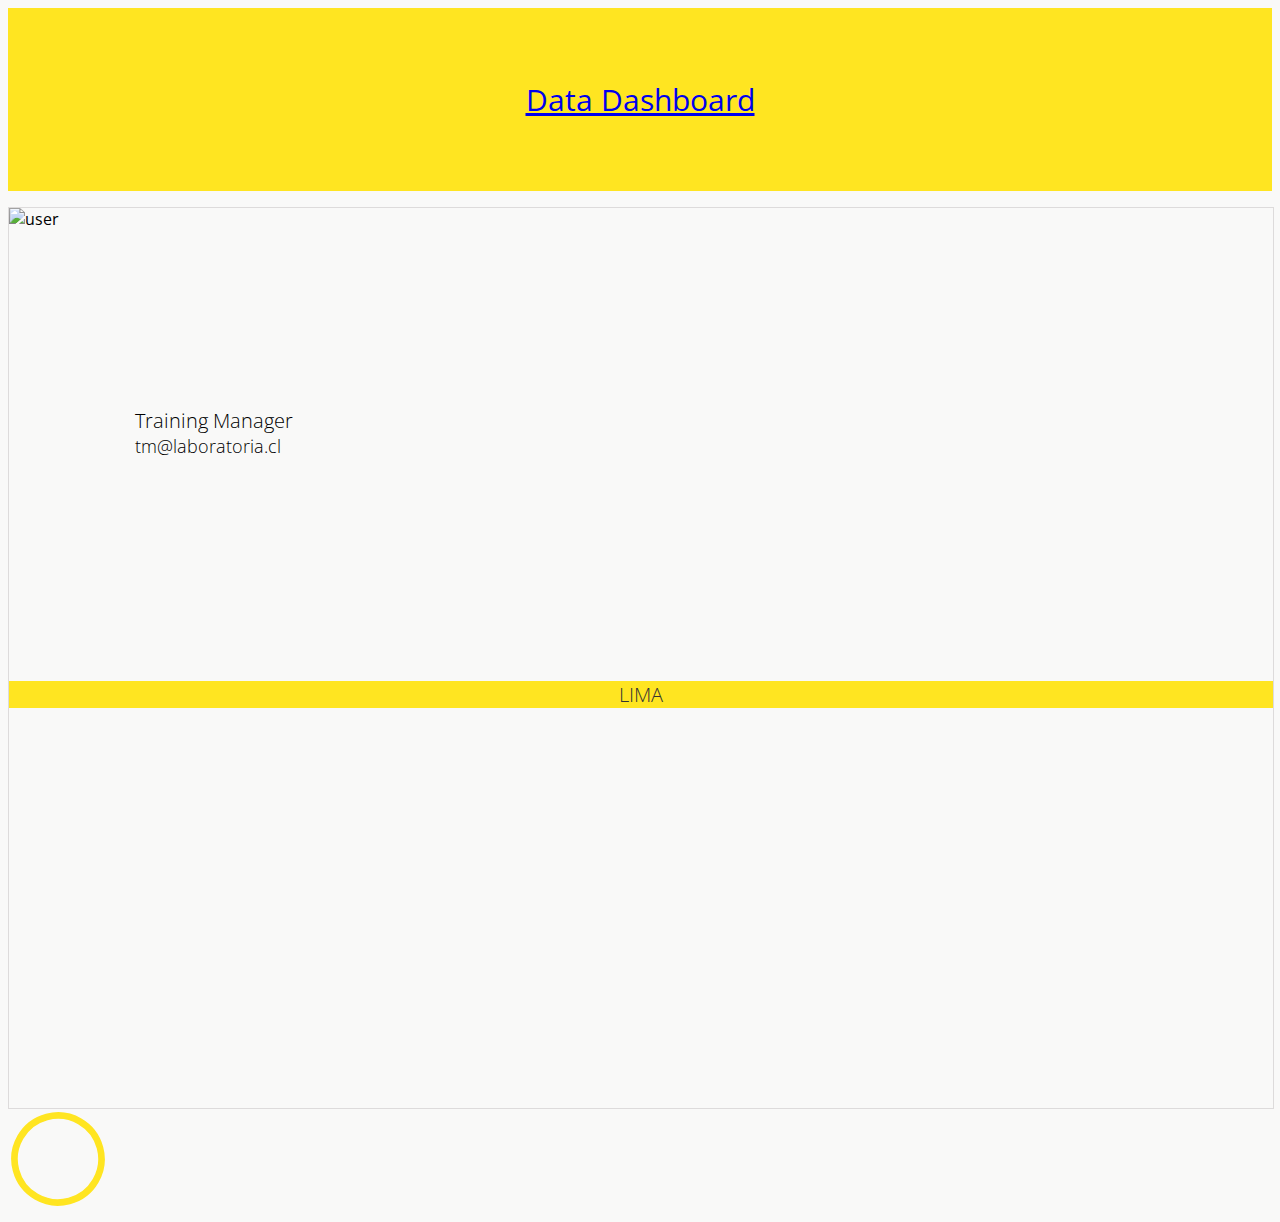
==== commit 40065ee0: "carpeta docs" ====
--- a/src/index.html
+++ b/src/index.html
@@ -1,104 +1,114 @@
-<!DOCTYPE html>
-<html>
-  <head>
-    <meta charset="utf-8">
-    <meta name="viewport" content="width=device-width, initial-scale=1.0">
-    <title>Data Dashboard</title>
-    <!-- Link brootstrap -->
-    <link rel="stylesheet" href="https://stackpath.bootstrapcdn.com/bootstrap/4.1.1/css/bootstrap.min.css" integrity="sha384-WskhaSGFgHYWDcbwN70/dfYBj47jz9qbsMId/iRN3ewGhXQFZCSftd1LZCfmhktB" crossorigin="anonymous">
-    <!-- Link fuentes -->
-    <link href="https://fonts.googleapis.com/css?family=Open+Sans:400,700" rel="stylesheet">
-    <!-- Link style -->
-    <link rel="stylesheet" href="style.css">
-  </head>
-  <body>
-    <!-- Container -->
-    <div class="container-fluid">
-      <!-- col header -->
-      <header class="row">
-        <!-- Logo Laboratoria  -->
-        <div class = "col-sm-3 logo">
-            <picture>
-              <img src="../src/img/logo_laboratoria.png" class="img-fluid lab" alt="logo">
-            </picture>
-        </div>  
-        <div class="col-sm-9 title">
-            <h1>DATA DASHBOARD</h1>
-        </div> 
-      </header> <!-- fin col de header -->      
-      <div class="row"> <!-- col de la estructura -->
-        <aside class="col-sm-3 menu sticky-top">
-          <!-- aqui va usuario  -->
-          <div class="row">
-            <div class="col-3">
-              <picture>
-                <img src="../src/img/no-user.png" alt="user" class="img user">
-              </picture>
-            </div>
-            <div class="col-9">
-              <h5>Training Manager tm@laboratoria.cl</h5>
-            </div>
-          </div>  
-          <!-- menu desplegable de cohorts sacar de bootstrap -->
-          <div class="row">
-              <div class="dropdown col-sm-12 cohort">             
-                 <button class="btn btn-sucess dropdown-toggle cohort" type="button" id="btnLima" data-toggle="dropdown" aria-haspopup="true" aria-expanded="true">
-                  LIMA
-                 </button>   
-                   <!-- enlace 'a' con id, para darle funcionalidad -->
-                   <div class="dropdown-menu cohort" id="menuCohort" aria-labelledby="dropdownMenuEnlace" aria-expanded="true">
-                 
-                <!-- espacio -->
-                 </div>
-                 
-               </div>
-           </div>
-          </aside>
-        <section class="col-sm-9" id="contData"> <!--contenido de data-->
-          <!--div con menu de ordenar / filtrar y buscar bootstrap-->
-          <div class="row dropdown filter">
-            <div class="col-sm-6 dropright">
-              <button class="btn btn-secondary dropdown-toggle filtro" type="button" id="dropdownMenuButton" onclick ="onToggleSort()"data-toggle="dropdown" aria-haspopup="true" aria-expanded="false">
-                 Filtrar
-              </button>
-              <div class="dropdown-menu" aria-labelledby="dropdownMenuButton">
-                <a  class="dropdown-item">Orden Alfabético</a>
-                <a class="dropdown-item" href="#">Orden Completitud</a>
-              </div>
-            </div>   
-            <div class="col-sm-6">
-              <form class="form-inline ">
-                <input class="form-control mr-sm-2" type="search" onkeyup="searchStudents()"id = "searchAlumnas" placeholder="Buscar Alumna" aria-label="Search">
-                <button class="btn btn-outline-success my-2 my-sm-0 filtro" type="submit" onclick="searchStudents()">Buscar</button>
-              </form>
-            </div>  
-          </div>
-          <article id="ranking" class="studentList row">
-            <table id="studentsRanking" class="table col-sm-12 table-responsive-sm table-hover">
-              <thead>
-                <tr>
-                  <th scope="col">Nombre</th>
-                  <th scope="col">Progreso %</th>
-                  <th scope="col">Lecturas Completadas</th>
-                  <th scope="col">Lecturas %</th>
-                  <th scope="col">Ejercicios Completados</th>
-                  <th scope="col">Ejercicios %</th>
-                  <th scope="col">Quizzes Completados</th>
-                  <th scope="col">Quizzes %</th>
-                  <th scope="col">Score</th>
-                  <th scope="col">Score %</th>
-                </tr>
-              </thead>
-              <tbody id="studentsName"></tbody>
-            </table>
-          </article>
-        </section>  <!-- fin col de la estructura -->
-    </div> <!-- Fin container -->  
-    <script src="https://code.jquery.com/jquery-3.3.1.slim.min.js" integrity="sha384-q8i/X+965DzO0rT7abK41JStQIAqVgRVzpbzo5smXKp4YfRvH+8abtTE1Pi6jizo" crossorigin="anonymous"></script>
-    <script src="https://cdnjs.cloudflare.com/ajax/libs/popper.js/1.14.3/umd/popper.min.js" integrity="sha384-ZMP7rVo3mIykV+2+9J3UJ46jBk0WLaUAdn689aCwoqbBJiSnjAK/l8WvCWPIPm49" crossorigin="anonymous"></script>
-    <script src="https://stackpath.bootstrapcdn.com/bootstrap/4.1.1/js/bootstrap.min.js" integrity="sha384-smHYKdLADwkXOn1EmN1qk/HfnUcbVRZyYmZ4qpPea6sjB/pTJ0euyQp0Mk8ck+5T" crossorigin="anonymous"></script>
-    <!-- Link main -->
-    <script src="main.js"></script>
-    <script src="data.js"></script>
-  </body>
-</html>
+<!DOCTYPE html>
+<html>
+
+<head>
+  <meta charset="utf-8">
+  <meta name="viewport" content="width=device-width, initial-scale=1.0">
+  <title>Data Dashboard</title>
+  <!-- Link brootstrap -->
+  <link rel="stylesheet" href="https://stackpath.bootstrapcdn.com/bootstrap/4.1.1/css/bootstrap.min.css" integrity="sha384-WskhaSGFgHYWDcbwN70/dfYBj47jz9qbsMId/iRN3ewGhXQFZCSftd1LZCfmhktB"
+    crossorigin="anonymous">
+  <!-- Link fuentes -->
+  <link href="https://fonts.googleapis.com/css?family=Open+Sans:400,700" rel="stylesheet">
+  <!-- Link style -->
+  <link rel="stylesheet" href="style.css">
+</head>
+
+<body>
+  <!-- Barra Navegacion -->
+  <nav class="navbar navbar-expand-lg navbar-light">
+    <a class="navbar-brand title col-s-10" href="#">
+      <p>Data Dashboard</p>
+    </a>
+    <button class="navbar-toggler" type="button" data-toggle="collapse" data-target="#navbarSupportedContent" aria-controls="navbarSupportedContent"
+      aria-expanded="false" aria-label="Toggle navigation">
+      <span class="navbar-toggler-icon"></span>
+    </button>
+
+    <div class="collapse navbar-collapse" id="navbarSupportedContent">
+      <ul class="navbar-nav mr-auto">
+        <li class="nav-item liNav">
+          <button class="btn btn-sucess cohort" type="button">
+            LIMA
+          </button>
+        </li>
+      </ul>
+    </div>
+  </nav>
+
+  <section class="row">
+    <aside class="col-sm-3 menu sticky-top">
+      <!-- aqui va usuario  -->
+      <div class="row">
+        <div class="col-3">
+          <picture>
+            <img src="../src/img/no-user.png" alt="user" class="img user">
+          </picture>
+        </div>
+        <div class="col-9 mail-content">
+          <h5>Training Manager
+            <span class="mail">tm@laboratoria.cl</span>
+          </h5>
+        </div>
+      </div>
+      <!-- menu desplegable de cohorts sacar de bootstrap -->
+      <div class="row">
+        <div class="col-sm-12 cohort">
+          <h5>LIMA</h5>
+        </div>
+      </div>
+    </aside>
+    <section id="gifLoad">
+      <img src="img/gif-load.gif" alt="gif-load">
+    </section>
+    <div class="col-sm-9" id="contData">
+      <!--contenido de data-->
+      <!--div con menu de ordenar / filtrar y buscar bootstrap-->
+      <div class="dropdown cont-search">
+        <form class="form-inline ">
+          <input class="form-control mr-sm-2 search" type="search" onkeyup="searchStudents()" id="searchAlumnas" placeholder="Buscar Alumna"
+            aria-label="Search">
+          <div class="dropright">
+            <button class="btn btn-secondary dropdown-toggle filter" type="button" id="dropdownMenuButton" data-toggle="dropdown" aria-haspopup="true"
+              aria-expanded="false">
+              Filtrar
+            </button>
+            <div class="dropdown-menu" aria-labelledby="dropdownMenuButton">
+              <a class="dropdown-item" id="filterName" onclick="onToggleSortName()">Orden Alfabético</a>
+              <a class="dropdown-item" onclick="onToggleSort()" id="filterCOmpletitud" href="#">Orden Completitud</a>
+            </div>
+          </div>
+        </form>
+      </div>
+      <article id="ranking" class="studentList row">
+        <table id="studentsRanking" class="table col-sm-12 table-responsive-sm table-hover">
+          <thead>
+            <tr>
+              <th scope="col">Nombre</th>
+              <th scope="col">Progreso %</th>
+              <th scope="col">Lecturas Completadas</th>
+              <th scope="col">Lecturas %</th>
+              <th scope="col">Ejercicios Completados</th>
+              <th scope="col">Ejercicios %</th>
+              <th scope="col">Quizzes Completados</th>
+              <th scope="col">Quizzes %</th>
+            </tr>
+          </thead>
+          <tbody id="studentsName"></tbody>
+        </table>
+      </article>
+    </div>
+    <!-- fin col de la estructura -->
+  </section>
+
+  <script src="https://code.jquery.com/jquery-3.3.1.slim.min.js" integrity="sha384-q8i/X+965DzO0rT7abK41JStQIAqVgRVzpbzo5smXKp4YfRvH+8abtTE1Pi6jizo"
+    crossorigin="anonymous"></script>
+  <script src="https://cdnjs.cloudflare.com/ajax/libs/popper.js/1.14.3/umd/popper.min.js" integrity="sha384-ZMP7rVo3mIykV+2+9J3UJ46jBk0WLaUAdn689aCwoqbBJiSnjAK/l8WvCWPIPm49"
+    crossorigin="anonymous"></script>
+  <script src="https://stackpath.bootstrapcdn.com/bootstrap/4.1.1/js/bootstrap.min.js" integrity="sha384-smHYKdLADwkXOn1EmN1qk/HfnUcbVRZyYmZ4qpPea6sjB/pTJ0euyQp0Mk8ck+5T"
+    crossorigin="anonymous"></script>
+  <!-- Link main -->
+  <script src="main.js"></script>
+  <script src="data.js"></script>
+</body>
+</html>--- a/src/style.css
+++ b/src/style.css
@@ -60,11 +60,7 @@
   margin: 0%;
   padding: 0% 10%;
 }
-#contData{
-  display: block;
-}
-.filter,
-.my-sm-0{
+.filter{
   color: #FF009E;
   background-color: transparent;
   background-image: none;
@@ -79,8 +75,7 @@
 .cohort:hover{
   background-color: #FF009E;
 }
-.filter:hover,
-.my-sm-0:hover{
+.filter:hover{
   background-color: #56F89A;
   color: black;
 }
@@ -117,12 +112,11 @@
     width: 100%;
     margin: 0%;
   }
-  .my-sm-0{
-    width: 100%;
-    margin: 0%;
-  }
   .mr-sm-2{
     width: 100%;
   }
-
+  .filter{
+    width: 50%;
+    margin: 0%;
+  }
 }
